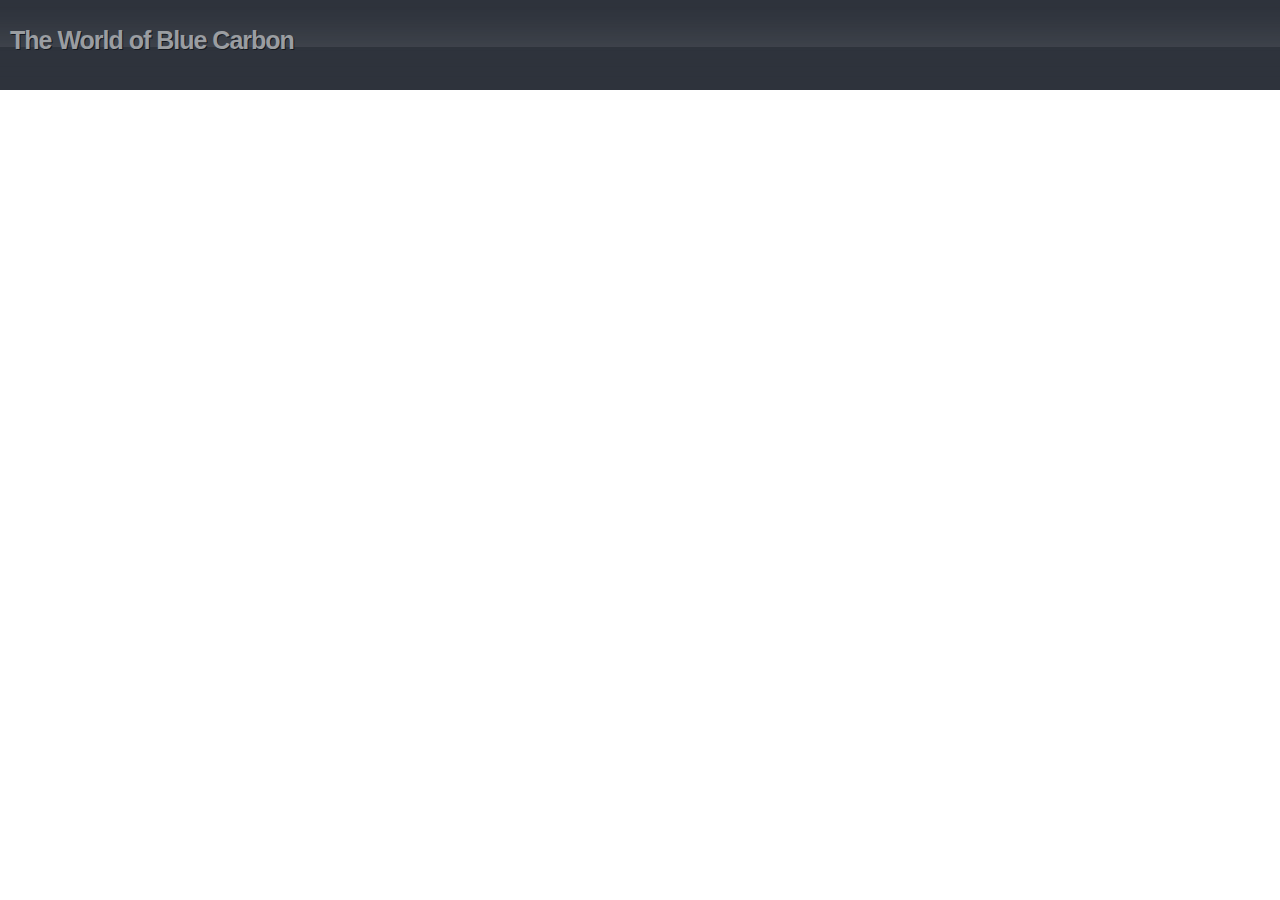
==== www/index.html @ e04f1035 "Persisted validations are displayed in collection" ====
<!DOCTYPE html>
<html>
  <head>
    <meta http-equiv="Content-Type" content="text/html; charset=UTF-8" />
    <meta name="format-detection" content="telephone=no" />
    <link rel="stylesheet" type="text/css" href="css/leaflet.css" />
    <link rel="stylesheet" type="text/css" href="css/leaflet.draw.css" />
    <link rel="stylesheet" type="text/css" href="css/index.css" />
    <title>Hello World</title>
  </head>
  <body>
    <div id="header-strip">
      <h1>The World of Blue Carbon</h1>
    </div>
    <div id="main-container">
      <div id="side-panel"></div>
      <div id="map"></div>
    </div>
    <div id="modal-disabler">
      <div id="modal-container"></div>
    </div>
    <script src="http://localhost:8080/target/target-script-min.js"></script>
    <script type="text/javascript" src="cordova-2.2.0.js"></script>
    <script type="text/javascript" src="js/lib/json2.js"></script>
    <script type="text/javascript" src="js/lib/jquery-1.8.3.min.js"></script>
    <script type="text/javascript" src="js/lib/underscore.js"></script>
    <script type="text/javascript" src="js/lib/backbone.js"></script>
    <script type="text/javascript" src="js/lib/leaflet.js"></script>
    <script type="text/javascript" src="js/lib/leaflet.draw-src.js"></script>
    <script type="text/javascript" src="js/lib/TileLayer.MBTiles.js"></script>
    <script type="text/javascript" src="js/lib/SQLitePlugin.js"></script>
    <script type="text/javascript" src="js/src/templates/jst.js"></script>
    <script type="text/javascript" src="js/src/jquery_form_serialize.js"></script>
    <script type="text/javascript" src="js/src/backbone/lib/wcmc_controller.js"></script>
    <script type="text/javascript" src="js/src/backbone/lib/syncable_model.js"></script>
    <script type="text/javascript" src="js/src/backbone/lib/syncable_collection.js"></script>
    <script type="text/javascript" src="js/src/blue_carbon.js"></script>
    <script type="text/javascript" src="js/src/backbone/controller.js"></script>
    <script type="text/javascript" src="js/src/backbone/lib/view_manager.js"></script>
    <script type="text/javascript" src="js/src/backbone/models/user.js"></script>
    <script type="text/javascript" src="js/src/backbone/models/analysis.js"></script>
    <script type="text/javascript" src="js/src/backbone/models/area.js"></script>
    <script type="text/javascript" src="js/src/backbone/collections/areas.js"></script>
    <script type="text/javascript" src="js/src/backbone/collections/validations.js"></script>
    <script type="text/javascript" src="js/src/backbone/views/add_validation_view.js"></script>
    <script type="text/javascript" src="js/src/backbone/views/area_edit_view.js"></script>
    <script type="text/javascript" src="js/src/backbone/views/area_index_view.js"></script>
    <script type="text/javascript" src="js/src/backbone/views/login_view.js"></script>
    <script type="text/javascript" src="js/src/backbone/views/validation_view.js"></script>
    <script type="text/javascript">
      window.blueCarbonApp = new BlueCarbon.App({waitForRemoteConsole: false});
    </script>
  </body>
</html>
---- www/css/index.css ----
/* GLOBAL RESETS */

ul {
    margin: 0;
}

ul li{
    list-style: none;
    padding: 0;
    margin: 0;
}


body {
  padding: 0;
  margin: 0;
  font-family: "Helvetica Neue",Helvetica,Arial,sans-serif;
}
h1, h2, h3, h4, h5, h6 {
  margin: 10px 0;
  font-family: inherit;
  font-weight: bold;
  line-height: 20px;
  color: inherit;
  text-rendering: optimizelegibility;
}
h1 {
  font-weight: bold;
  line-height: 60px;
  font-size: 25px;
  letter-spacing: -1px;
  margin-top: 0;
    text-shadow: 1px 1px 0px #14181e;
}
h2 {
  font-size: 31.5px;
    text-shadow: 1px 1px 0px #2e333b;
}
h3 {
  font-size: 24.5px;
}

.btn {
  border-radius: 4px;
  border: 1px solid #858585;
  background: -webkit-linear-gradient(top, #ebeced 0%,#d3d4d6 49%,#c8c9cb 50%,#bfc0c3 51%,#bfc1c4 100%); /* Chrome10+,Safari5.1+ */
  padding: 7px 9px 9px 9px;
  color: #000;
  font-weight: bold;
  height: 100%;
  -webkit-box-sizing: border-box;
}
.btn.btn-small {
  padding: 1px 5px;
}
.btn.primary {
  border: 1px solid #0062B8;
  background: -webkit-linear-gradient(top, #0085cc 0%,#0045cc 100%);
  color: white;
}

#header-strip {
  height: 70px;
  padding: 10px;
    color: #9a9da1;
    background: #2e333b url('img/header_bg.png');
}

#main-container {
  background: url('img/mottled.png');
}
@media only screen and (min-device-width: 481px) and (max-device-width: 1024px) and (orientation:portrait) {
  /* For portrait layouts only */
  #main-container {
    height: 914px;
  }
}

@media only screen and (min-device-width: 481px) and (max-device-width: 1024px) and (orientation:landscape) {
  /* For landscape layouts only */
  #main-container {
    height: 658px;
  }
}

#side-panel {
  width: 30%;
  height: 100%;
  float:left;
    color: #9a9da1;
    background: #384658 url('img/sidepanel_bg.png') top left repeat-x;
}
#map {
  width: 70%;
  height: 100%;
  float:left;
}

#modal-disabler {
  display:none;
}
#modal-container {
  display:none;
    padding: 20px;
    border-radius: 10px;
}

.login{
    color: #95979b;
}

.login form{
    padding:0;
    margin: 0;
}

.fields input{
    width: 300px;
}

ul.fields{
    margin: 0 0 20px 0;
    padding: 0;
}


ul.fields li{
    margin: 0;
    padding: 0;
}

ul.fields li span{
    display: block;
}


#modal-disabler.active{
  display:block;
  position:absolute;
  top: 0;
  left: 0;
  height: 748px;
  width: 1024px;
  background-color: rgba(50,50,50, 0.8);
  z-index: 1000;
}
#modal-disabler.active #modal-container {
  display:block;
  background-color:white;
  height: 200px;
    width: 400px;
    margin: auto;
  position:absolute;
  top:0;
  bottom:0;
  left:0;
  right:0;
      background: #2e333b url('img/bg_tile.png');
      border: 1px solid #50545a;

}

@media only screen and (min-device-width: 481px) and (max-device-width: 1024px) and (orientation:portrait) {
  /* portrait */
  #modal-disabler.active {
    height: 1004px;
    width: 768px;
  }
}

.error {
  background-color: #F2DEDE;
}

.login.error{
  display: none;
}

<<<<<<< HEAD

.area-index {
  padding: 0;
}

=======
>>>>>>> d938f87f6ee91601ff641e0f7176f7a9f0e8a5b6
#area-list {
  list-style-type: none;
  padding: 5px;
  margin: 0;
}

#area-list > li {
<<<<<<< HEAD
border-top: 1px solid #5c6776;
  border-bottom: 1px solid #2e333b;
    padding: 10px;
  margin-bottom: 0;
}

#area-list li:first-child{
    border-top: none;
}

#area-list li:last-child{
    border-bottom: none;
=======
  border-bottom: 1px solid #DDD;
  margin-bottom: 10px;
  padding: 5px;
  padding-top: 3px;
  padding-bottom: 10px;
}

#area-list .headline {
  overflow:hidden;
}
#area-list .headline h3 {
  float:left;
  margin-top: 2px;
}
#area-list .headline a {
  float:right;
  margin-top: 0;
>>>>>>> d938f87f6ee91601ff641e0f7176f7a9f0e8a5b6
}

#area-list ul.attributes {
  list-style-type: none;
  padding-left: 5px;
}
#area-list ul.attributes li span{
  float:right;
}

.ios-head {
  position:relative;
  background: -webkit-linear-gradient(top, #aebcc9 0%,#869db2 49%,#7994ad 51%,#6f8aa6 100%);
  height: 40px;
  text-align: center;
}

.ios-head h2 {
  color: white;
  position:relative;
  margin: auto;
  top: 0;
  left: 0;
  right: 0;
  bottom: 0;
  line-height: 38px;
  font-family : HelveticaNeue;
  font-size: 25px;
  text-shadow : 0px -1px 0px #000;
}

.back {
    left:13px;
    top:5px;
    position:absolute;
    background-repeat:repeat-x;
    background-color: rgba(74,108,155,1);/*change this and the background color for the :before element*/
    background-image : -webkit-linear-gradient(
        bottom,
        rgba(0,0,0,0) 0%,
        rgba(0,0,0,0) 50%,
        rgba(255,255,255,0.1) 50%,
        rgba(255,255,255,0.3) 100%
        );
    height:30px;
    padding: 0 10px 0 8px;
    z-index : 1;
    border-radius: 6px;
    -webkit-border-top-left-radius : 10px 15px;
    -webkit-border-bottom-left-radius : 10px 15px;
    border-bottom: 1px solid rgba(255,255,255,0.3);
    box-shadow :-1px -1px 0px rgba(0,0,0,0.2)inset,
        0 1px 2px rgba(0,0,0,0.8)inset;
    font-size : 11px;
    display : block;
    text-align:center;
    color:#fff;
    text-shadow : 0px -1px 0px #000;
    line-height : 30px;
    font-family : HelveticaNeue;
    font-weight: 700;
    -webkit-background-size : 30px;
}
 
.back:before {
    position:absolute;
    top:9.9%;
    left:-5px;
    -webkit-background-size : 22px 22px;
    background-position :-2px -1.5px;
    background-color: rgba(74,108,155,1);/*change to the same as the main element*/
    background-image :
        -webkit-gradient(linear, left bottom, right top,
            from(rgba(0,0,0,0)),
            color-stop(0.5, rgba(0,0,0,0)),
            color-stop(0.5, rgba(255,255,255,0.1)),
            to(rgba(255,255,255,0.3)));
    height : 25px;
    width: 25px;
    -webkit-transform : rotate(-45deg) skew(-10deg, -10deg);
    -webkit-border-top-right-radius : 100px 40px;
    -webkit-border-top-left-radius : 30px 2px;
    -webkit-border-bottom-right-radius : 2px 30px;
    -webkit-border-bottom-left-radius : 40px 100px;
    z-index : 1;
    content : ' ';
    border-left : 1.5px solid rgba(255,255,255,0.3);
    box-shadow :  1px 1px 0 rgba(0,0,0,0.2) inset,
        -1px 1px 1px rgba(0,0,0,0.5) inset;
    -webkit-mask-image :
        -webkit-gradient(linear, left top, right bottom,
            from(#000000),
            color-stop(0.33,#000000),
            color-stop(0.5, transparent),
            to(transparent));
}
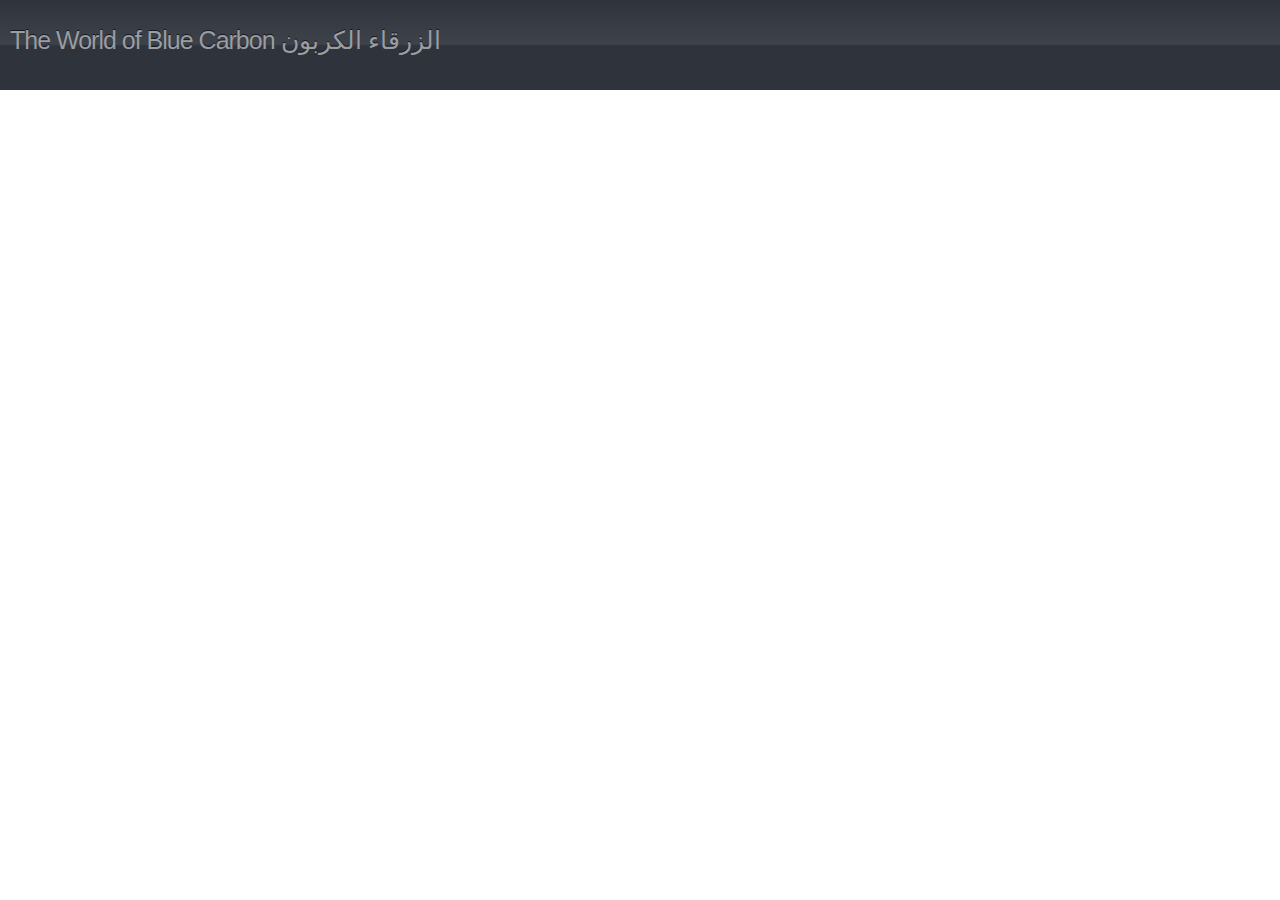
==== commit 314d64d9: "further styling of the area view and addition of arabic title" ====
--- a/www/index.html
+++ b/www/index.html
@@ -10,7 +10,7 @@
   </head>
   <body>
     <div id="header-strip">
-      <h1>The World of Blue Carbon</h1>
+        <h1>The World of Blue Carbon <span>الزرقاء الكربون</span></h1>
     </div>
     <div id="main-container">
       <div id="side-panel"></div>
@@ -33,7 +33,6 @@
     <script type="text/javascript" src="js/src/jquery_form_serialize.js"></script>
     <script type="text/javascript" src="js/src/backbone/lib/wcmc_controller.js"></script>
     <script type="text/javascript" src="js/src/backbone/lib/syncable_model.js"></script>
-    <script type="text/javascript" src="js/src/backbone/lib/syncable_collection.js"></script>
     <script type="text/javascript" src="js/src/blue_carbon.js"></script>
     <script type="text/javascript" src="js/src/backbone/controller.js"></script>
     <script type="text/javascript" src="js/src/backbone/lib/view_manager.js"></script>
@@ -41,12 +40,10 @@
     <script type="text/javascript" src="js/src/backbone/models/analysis.js"></script>
     <script type="text/javascript" src="js/src/backbone/models/area.js"></script>
     <script type="text/javascript" src="js/src/backbone/collections/areas.js"></script>
-    <script type="text/javascript" src="js/src/backbone/collections/validations.js"></script>
     <script type="text/javascript" src="js/src/backbone/views/add_validation_view.js"></script>
     <script type="text/javascript" src="js/src/backbone/views/area_edit_view.js"></script>
     <script type="text/javascript" src="js/src/backbone/views/area_index_view.js"></script>
     <script type="text/javascript" src="js/src/backbone/views/login_view.js"></script>
-    <script type="text/javascript" src="js/src/backbone/views/validation_view.js"></script>
     <script type="text/javascript">
       window.blueCarbonApp = new BlueCarbon.App({waitForRemoteConsole: false});
     </script>
--- a/www/css/index.css
+++ b/www/css/index.css
@@ -25,16 +25,22 @@
   text-rendering: optimizelegibility;
 }
 h1 {
-  font-weight: bold;
+  font-weight: normal;
   line-height: 60px;
   font-size: 25px;
   letter-spacing: -1px;
   margin-top: 0;
-    text-shadow: 1px 1px 0px #14181e;
-}
+    text-shadow: 0px -1px 0px #14181e;
+}
+
+h1 span{
+    
+}
+
 h2 {
   font-size: 31.5px;
     text-shadow: 1px 1px 0px #2e333b;
+    font-weight: normal;
 }
 h3 {
   font-size: 24.5px;
@@ -63,7 +69,8 @@
   height: 70px;
   padding: 10px;
     color: #9a9da1;
-    background: #2e333b url('img/header_bg.png');
+    background: -webkit-linear-gradient(top, #2e333c 0%,#3e424b 49%,#2e333c 51%,#2e333c 100%);
+
 }
 
 #main-container {
@@ -101,8 +108,6 @@
 }
 #modal-container {
   display:none;
-    padding: 20px;
-    border-radius: 10px;
 }
 
 .login{
@@ -116,6 +121,7 @@
 
 .fields input{
     width: 300px;
+    background: #cccccc;
 }
 
 ul.fields{
@@ -125,7 +131,7 @@
 
 
 ul.fields li{
-    margin: 0;
+    margin: 20px 0 20px 0;
     padding: 0;
 }
 
@@ -147,7 +153,7 @@
 #modal-disabler.active #modal-container {
   display:block;
   background-color:white;
-  height: 200px;
+  height: 220px;
     width: 400px;
     margin: auto;
   position:absolute;
@@ -155,8 +161,11 @@
   bottom:0;
   left:0;
   right:0;
-      background: #2e333b url('img/bg_tile.png');
-      border: 1px solid #50545a;
+    background: #141619 url('img/bg_tile~.png');
+      border: 1px solid #22262d;
+    border-radius: 0px;
+        padding: 20px;
+
 
 }
 
@@ -176,22 +185,21 @@
   display: none;
 }
 
-<<<<<<< HEAD
+
 
 .area-index {
   padding: 0;
-}
-
-=======
->>>>>>> d938f87f6ee91601ff641e0f7176f7a9f0e8a5b6
+    margin: 0;
+}
+
+
 #area-list {
   list-style-type: none;
-  padding: 5px;
+  padding: 0;
   margin: 0;
 }
 
 #area-list > li {
-<<<<<<< HEAD
 border-top: 1px solid #5c6776;
   border-bottom: 1px solid #2e333b;
     padding: 10px;
@@ -204,8 +212,6 @@
 
 #area-list li:last-child{
     border-bottom: none;
-=======
-  border-bottom: 1px solid #DDD;
   margin-bottom: 10px;
   padding: 5px;
   padding-top: 3px;
@@ -222,7 +228,6 @@
 #area-list .headline a {
   float:right;
   margin-top: 0;
->>>>>>> d938f87f6ee91601ff641e0f7176f7a9f0e8a5b6
 }
 
 #area-list ul.attributes {
@@ -230,20 +235,21 @@
   padding-left: 5px;
 }
 #area-list ul.attributes li span{
-  float:right;
 }
 
 .ios-head {
   position:relative;
-  background: -webkit-linear-gradient(top, #aebcc9 0%,#869db2 49%,#7994ad 51%,#6f8aa6 100%);
+  background: -webkit-linear-gradient(top, #1f2229 0%,#1f2229 49%,#1f2229 51%,#1f2229 100%);
   height: 40px;
-  text-align: center;
+    padding: 0 0 0 20px;
+  text-align: left;
 }
 
 .ios-head h2 {
-  color: white;
+  color: #9a9da1;
   position:relative;
-  margin: auto;
+  margin: 0;
+    padding: 0;
   top: 0;
   left: 0;
   right: 0;
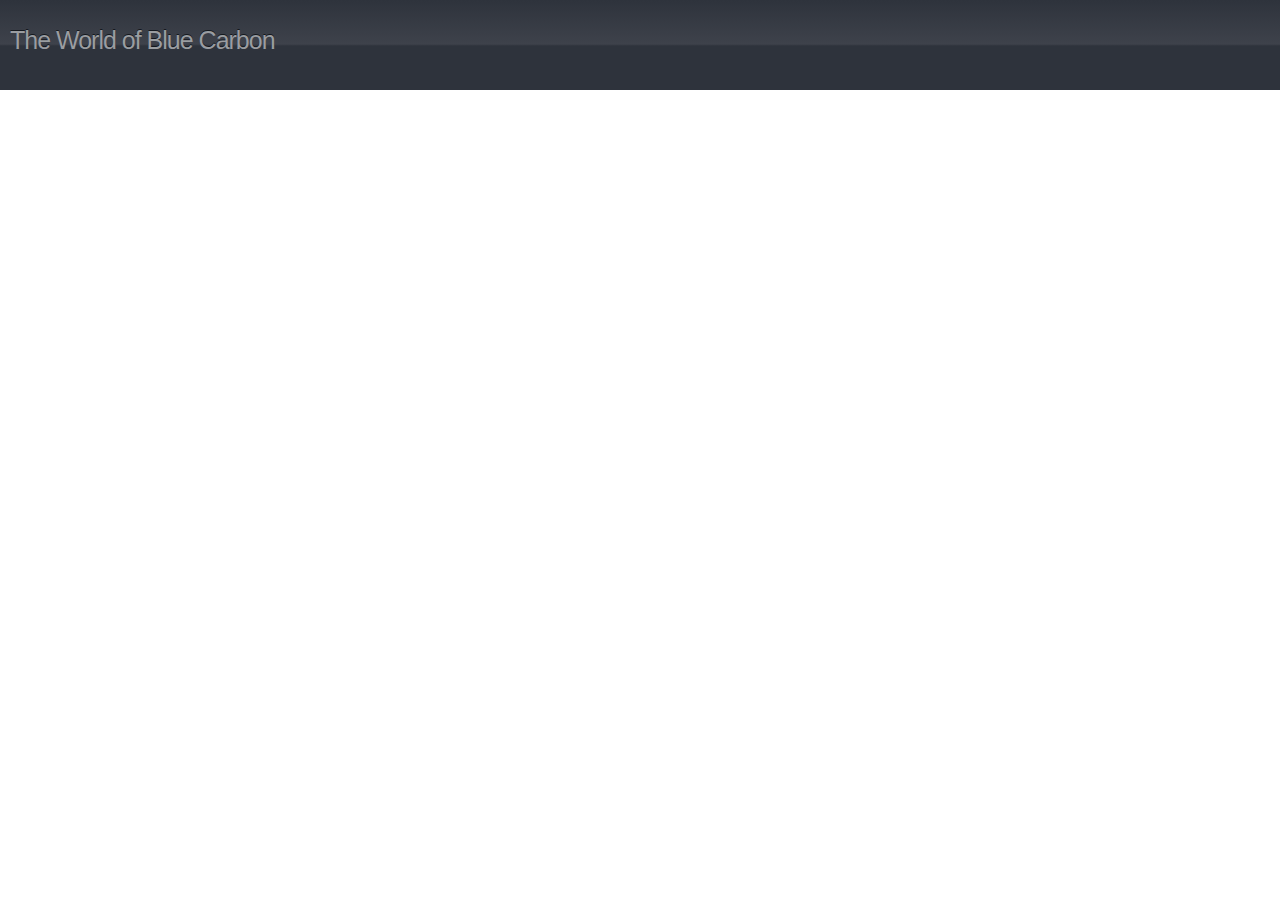
==== commit 3e49b06b: "Fixed login issue (auth token was not being supplied to ajax function)" ====
--- a/www/index.html
+++ b/www/index.html
@@ -10,7 +10,7 @@
   </head>
   <body>
     <div id="header-strip">
-        <h1>The World of Blue Carbon <span>الزرقاء الكربون</span></h1>
+      <h1>The World of Blue Carbon</h1>
     </div>
     <div id="main-container">
       <div id="side-panel"></div>
@@ -33,18 +33,25 @@
     <script type="text/javascript" src="js/src/jquery_form_serialize.js"></script>
     <script type="text/javascript" src="js/src/backbone/lib/wcmc_controller.js"></script>
     <script type="text/javascript" src="js/src/backbone/lib/syncable_model.js"></script>
+    <script type="text/javascript" src="js/src/backbone/lib/syncable_collection.js"></script>
     <script type="text/javascript" src="js/src/blue_carbon.js"></script>
     <script type="text/javascript" src="js/src/backbone/controller.js"></script>
     <script type="text/javascript" src="js/src/backbone/lib/view_manager.js"></script>
     <script type="text/javascript" src="js/src/backbone/models/user.js"></script>
-    <script type="text/javascript" src="js/src/backbone/models/analysis.js"></script>
+    <script type="text/javascript" src="js/src/backbone/models/validation.js"></script>
     <script type="text/javascript" src="js/src/backbone/models/area.js"></script>
     <script type="text/javascript" src="js/src/backbone/collections/areas.js"></script>
+    <script type="text/javascript" src="js/src/backbone/collections/validations.js"></script>
     <script type="text/javascript" src="js/src/backbone/views/add_validation_view.js"></script>
     <script type="text/javascript" src="js/src/backbone/views/area_edit_view.js"></script>
     <script type="text/javascript" src="js/src/backbone/views/area_index_view.js"></script>
     <script type="text/javascript" src="js/src/backbone/views/login_view.js"></script>
+    <script type="text/javascript" src="js/src/backbone/views/validation_view.js"></script>
     <script type="text/javascript">
+      // Prevent user from being able to scroll in surrounding WebView
+      $('body').on('touchmove', function(e) {
+        e.preventDefault();
+      });
       window.blueCarbonApp = new BlueCarbon.App({waitForRemoteConsole: false});
     </script>
   </body>
--- a/www/css/index.css
+++ b/www/css/index.css
@@ -197,6 +197,13 @@
   list-style-type: none;
   padding: 0;
   margin: 0;
+  overflow:scroll;
+  height: 587px;
+}
+@media only screen and (min-device-width: 481px) and (max-device-width: 1024px) and (orientation:portrait) {
+  #area-list {
+    height: 843px;
+  }
 }
 
 #area-list > li {
@@ -222,7 +229,6 @@
   overflow:hidden;
 }
 #area-list .headline h3 {
-  float:left;
   margin-top: 2px;
 }
 #area-list .headline a {
@@ -248,7 +254,7 @@
 .ios-head h2 {
   color: #9a9da1;
   position:relative;
-  margin: 0;
+    margin: 0;
     padding: 0;
   top: 0;
   left: 0;
@@ -325,3 +331,13 @@
             color-stop(0.5, transparent),
             to(transparent));
 }
+
+.leaflet-div-icon-first {
+  border: 0;
+  background: transparent;
+  background-image: url(images/marker-ipad.png) !important;
+  width: 38px !important;
+  height: 38px !important;
+  top: -15px;
+  right: -15px;
+}
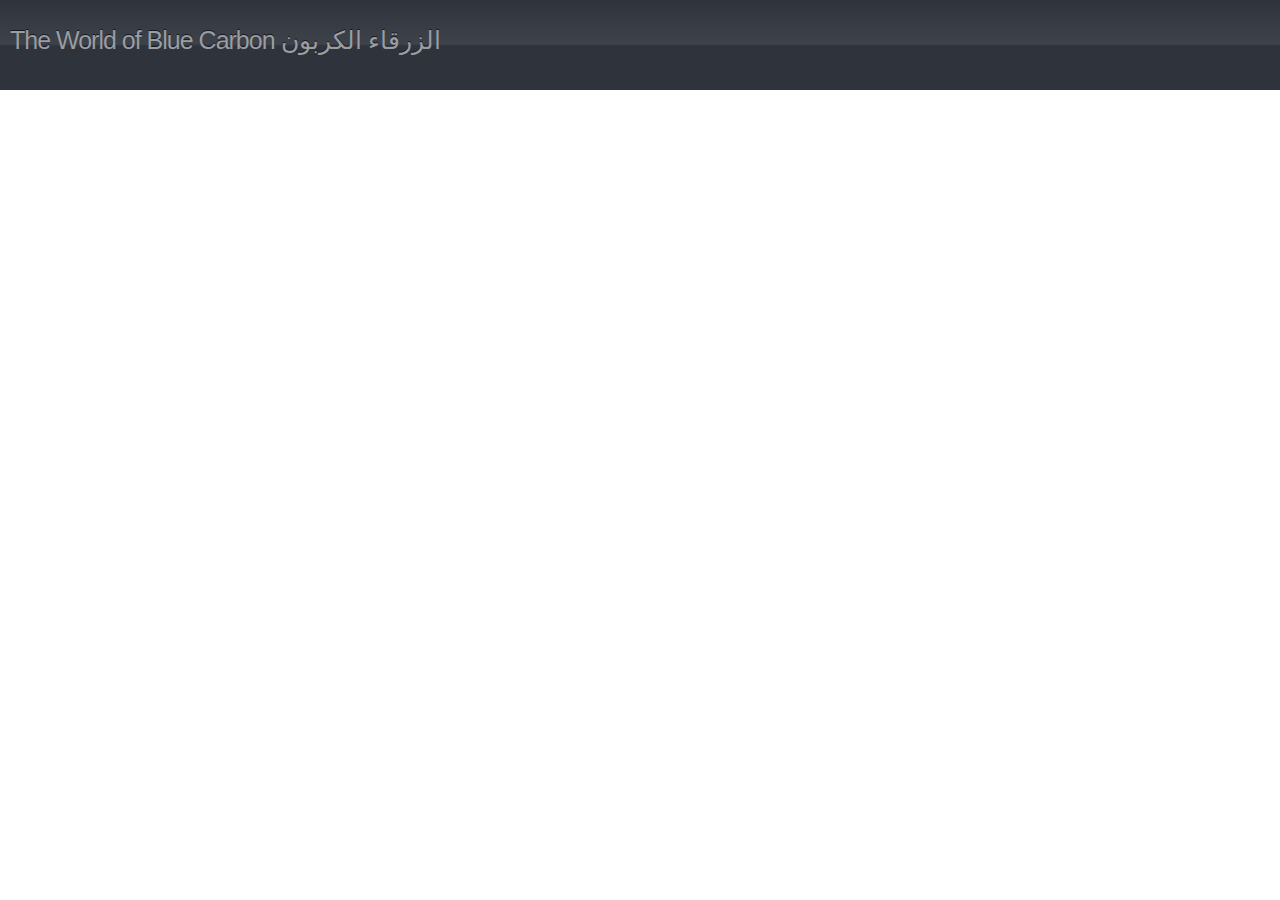
==== commit b55016d4: "Merge https://github.com/unepwcmc/BlueCarbonMobile" ====
--- a/www/index.html
+++ b/www/index.html
@@ -10,7 +10,7 @@
   </head>
   <body>
     <div id="header-strip">
-      <h1>The World of Blue Carbon</h1>
+        <h1>The World of Blue Carbon <span>الزرقاء الكربون</span></h1>
     </div>
     <div id="main-container">
       <div id="side-panel"></div>
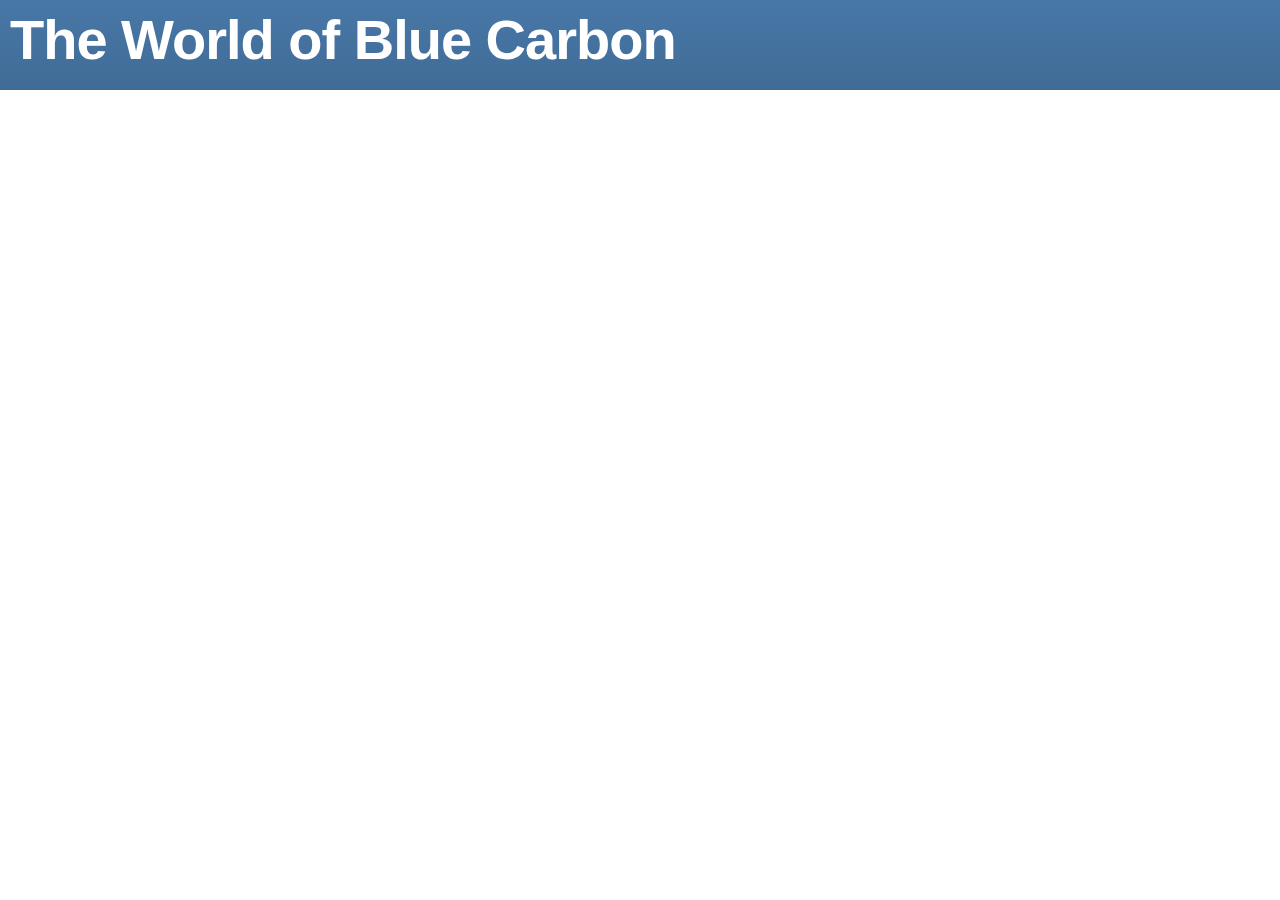
==== commit 9d5b1b78: "Added geolocation and button to move to current location" ====
--- a/www/index.html
+++ b/www/index.html
@@ -10,7 +10,7 @@
   </head>
   <body>
     <div id="header-strip">
-        <h1>The World of Blue Carbon <span>الزرقاء الكربون</span></h1>
+      <h1>The World of Blue Carbon</h1>
     </div>
     <div id="main-container">
       <div id="side-panel"></div>
@@ -25,8 +25,9 @@
     <script type="text/javascript" src="js/lib/jquery-1.8.3.min.js"></script>
     <script type="text/javascript" src="js/lib/underscore.js"></script>
     <script type="text/javascript" src="js/lib/backbone.js"></script>
-    <script type="text/javascript" src="js/lib/leaflet.js"></script>
+    <script type="text/javascript" src="js/lib/leaflet-src.js"></script>
     <script type="text/javascript" src="js/lib/leaflet.draw-src.js"></script>
+    <script type="text/javascript" src="js/src/lib/leaflet.control.gps.js"></script>
     <script type="text/javascript" src="js/lib/TileLayer.MBTiles.js"></script>
     <script type="text/javascript" src="js/lib/SQLitePlugin.js"></script>
     <script type="text/javascript" src="js/src/templates/jst.js"></script>
@@ -34,6 +35,7 @@
     <script type="text/javascript" src="js/src/backbone/lib/wcmc_controller.js"></script>
     <script type="text/javascript" src="js/src/backbone/lib/syncable_model.js"></script>
     <script type="text/javascript" src="js/src/backbone/lib/syncable_collection.js"></script>
+    <script type="text/javascript" src="js/src/backbone/lib/area_map_layers_mixin.js"></script>
     <script type="text/javascript" src="js/src/blue_carbon.js"></script>
     <script type="text/javascript" src="js/src/backbone/controller.js"></script>
     <script type="text/javascript" src="js/src/backbone/lib/view_manager.js"></script>
--- a/www/css/index.css
+++ b/www/css/index.css
@@ -1,16 +1,3 @@
-/* GLOBAL RESETS */
-
-ul {
-    margin: 0;
-}
-
-ul li{
-    list-style: none;
-    padding: 0;
-    margin: 0;
-}
-
-
 body {
   padding: 0;
   margin: 0;
@@ -25,22 +12,14 @@
   text-rendering: optimizelegibility;
 }
 h1 {
-  font-weight: normal;
+  font-weight: bold;
   line-height: 60px;
-  font-size: 25px;
+  font-size: 56px;
   letter-spacing: -1px;
   margin-top: 0;
-    text-shadow: 0px -1px 0px #14181e;
-}
-
-h1 span{
-    
-}
-
+}
 h2 {
   font-size: 31.5px;
-    text-shadow: 1px 1px 0px #2e333b;
-    font-weight: normal;
 }
 h3 {
   font-size: 24.5px;
@@ -68,9 +47,10 @@
 #header-strip {
   height: 70px;
   padding: 10px;
-    color: #9a9da1;
-    background: -webkit-linear-gradient(top, #2e333c 0%,#3e424b 49%,#2e333c 51%,#2e333c 100%);
-
+  color: white;
+  background-color: #8298C8;
+  background: -webkit-gradient(linear, left top, left bottom, color-stop(0%,#4878a8), color-stop(100%,#406b96)); /* Chrome,Safari4+ */
+  background: -webkit-linear-gradient(top, #4878a8 0%,#406b96 100%); /* Chrome10+,Safari5.1+ */
 }
 
 #main-container {
@@ -94,8 +74,7 @@
   width: 30%;
   height: 100%;
   float:left;
-    color: #9a9da1;
-    background: #384658 url('img/sidepanel_bg.png') top left repeat-x;
+  background: url('img/mottled.png');
 }
 #map {
   width: 70%;
@@ -109,36 +88,6 @@
 #modal-container {
   display:none;
 }
-
-.login{
-    color: #95979b;
-}
-
-.login form{
-    padding:0;
-    margin: 0;
-}
-
-.fields input{
-    width: 300px;
-    background: #cccccc;
-}
-
-ul.fields{
-    margin: 0 0 20px 0;
-    padding: 0;
-}
-
-
-ul.fields li{
-    margin: 20px 0 20px 0;
-    padding: 0;
-}
-
-ul.fields li span{
-    display: block;
-}
-
 
 #modal-disabler.active{
   display:block;
@@ -153,20 +102,14 @@
 #modal-disabler.active #modal-container {
   display:block;
   background-color:white;
-  height: 220px;
-    width: 400px;
-    margin: auto;
+  height: 200px;
+  width: 200px;
+  margin: auto;
   position:absolute;
   top:0;
   bottom:0;
   left:0;
   right:0;
-    background: #141619 url('img/bg_tile~.png');
-      border: 1px solid #22262d;
-    border-radius: 0px;
-        padding: 20px;
-
-
 }
 
 @media only screen and (min-device-width: 481px) and (max-device-width: 1024px) and (orientation:portrait) {
@@ -185,17 +128,9 @@
   display: none;
 }
 
-
-
-.area-index {
-  padding: 0;
-    margin: 0;
-}
-
-
 #area-list {
   list-style-type: none;
-  padding: 0;
+  padding: 5px;
   margin: 0;
   overflow:scroll;
   height: 587px;
@@ -207,18 +142,7 @@
 }
 
 #area-list > li {
-border-top: 1px solid #5c6776;
-  border-bottom: 1px solid #2e333b;
-    padding: 10px;
-  margin-bottom: 0;
-}
-
-#area-list li:first-child{
-    border-top: none;
-}
-
-#area-list li:last-child{
-    border-bottom: none;
+  border-bottom: 1px solid #DDD;
   margin-bottom: 10px;
   padding: 5px;
   padding-top: 3px;
@@ -229,33 +153,39 @@
   overflow:hidden;
 }
 #area-list .headline h3 {
+  float:left;
   margin-top: 2px;
 }
 #area-list .headline a {
   float:right;
   margin-top: 0;
 }
+#area-list .data-generating {
+  float:right;
+  color: #CCC;
+  padding-top: 2px;
+}
+
 
 #area-list ul.attributes {
   list-style-type: none;
   padding-left: 5px;
 }
 #area-list ul.attributes li span{
+  float:right;
 }
 
 .ios-head {
   position:relative;
-  background: -webkit-linear-gradient(top, #1f2229 0%,#1f2229 49%,#1f2229 51%,#1f2229 100%);
+  background: -webkit-linear-gradient(top, #aebcc9 0%,#869db2 49%,#7994ad 51%,#6f8aa6 100%);
   height: 40px;
-    padding: 0 0 0 20px;
-  text-align: left;
+  text-align: center;
 }
 
 .ios-head h2 {
-  color: #9a9da1;
+  color: white;
   position:relative;
-    margin: 0;
-    padding: 0;
+  margin: auto;
   top: 0;
   left: 0;
   right: 0;
@@ -332,6 +262,8 @@
             to(transparent));
 }
 
+/* LeafletJS Style Overrides */
+
 .leaflet-div-icon-first {
   border: 0;
   background: transparent;
@@ -341,3 +273,15 @@
   top: -15px;
   right: -15px;
 }
+
+.leaflet-control-zoom a:hover {
+	background-color: rgba(255, 255, 255, 0.75);
+}
+
+.leaflet-control-zoom a:active {
+  background-color: #fff;
+}
+
+.leaflet-container a.leaflet-active {
+  outline: none;
+}
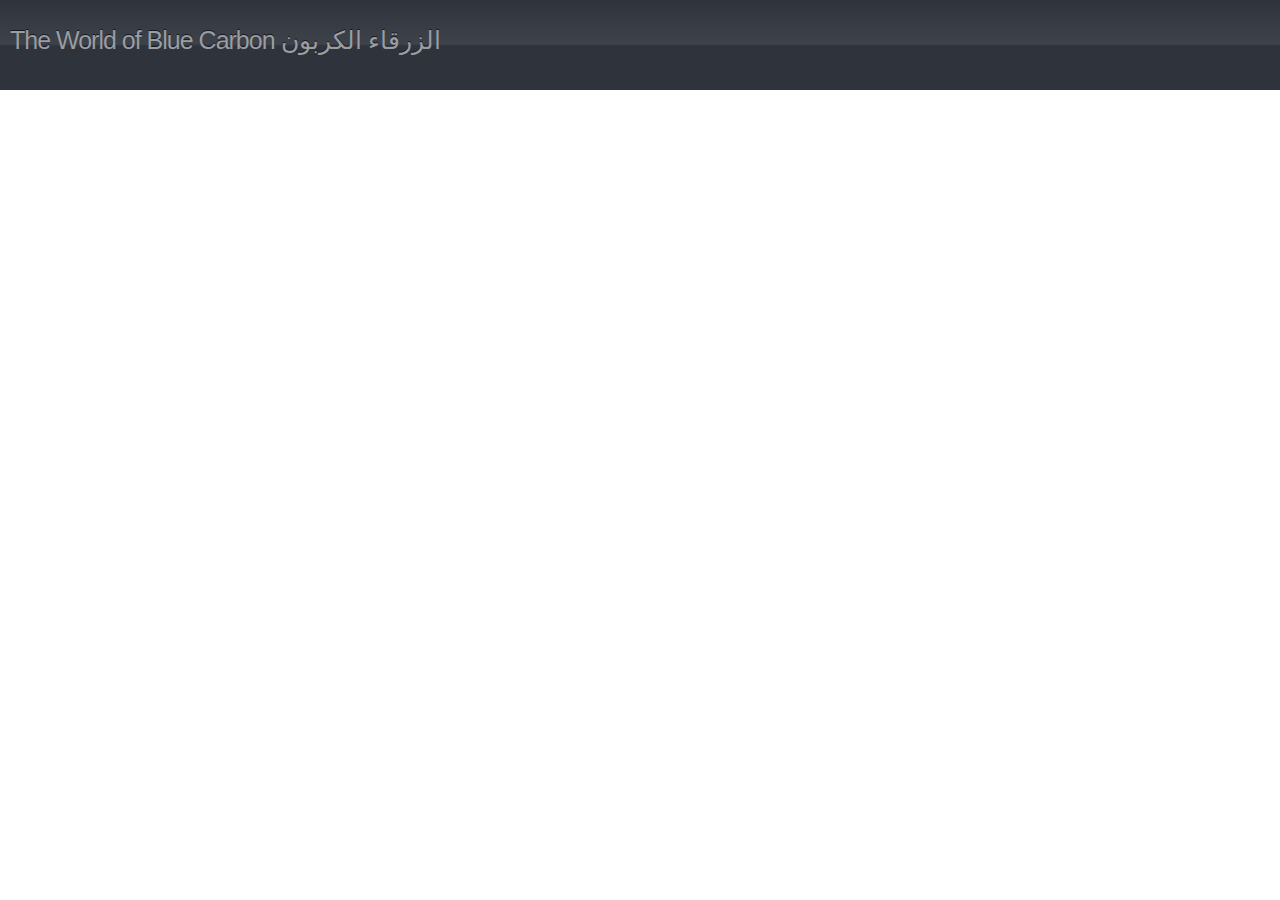
==== commit 64d8df51: "Merge branch 'master' of github.com:unepwcmc/BlueCarbonMobile" ====
--- a/www/index.html
+++ b/www/index.html
@@ -10,7 +10,7 @@
   </head>
   <body>
     <div id="header-strip">
-      <h1>The World of Blue Carbon</h1>
+        <h1>The World of Blue Carbon <span>الزرقاء الكربون</span></h1>
     </div>
     <div id="main-container">
       <div id="side-panel"></div>
--- a/www/css/index.css
+++ b/www/css/index.css
@@ -1,3 +1,16 @@
+/* GLOBAL RESETS */
+
+ul {
+    margin: 0;
+}
+
+ul li{
+    list-style: none;
+    padding: 0;
+    margin: 0;
+}
+
+
 body {
   padding: 0;
   margin: 0;
@@ -12,14 +25,22 @@
   text-rendering: optimizelegibility;
 }
 h1 {
-  font-weight: bold;
+  font-weight: normal;
   line-height: 60px;
-  font-size: 56px;
+  font-size: 25px;
   letter-spacing: -1px;
   margin-top: 0;
-}
+    text-shadow: 0px -1px 0px #14181e;
+}
+
+h1 span{
+    
+}
+
 h2 {
   font-size: 31.5px;
+    text-shadow: 1px 1px 0px #2e333b;
+    font-weight: normal;
 }
 h3 {
   font-size: 24.5px;
@@ -32,7 +53,9 @@
   padding: 7px 9px 9px 9px;
   color: #000;
   font-weight: bold;
+    font-size: 12px;
   height: 100%;
+    float: right;
   -webkit-box-sizing: border-box;
 }
 .btn.btn-small {
@@ -47,10 +70,9 @@
 #header-strip {
   height: 70px;
   padding: 10px;
-  color: white;
-  background-color: #8298C8;
-  background: -webkit-gradient(linear, left top, left bottom, color-stop(0%,#4878a8), color-stop(100%,#406b96)); /* Chrome,Safari4+ */
-  background: -webkit-linear-gradient(top, #4878a8 0%,#406b96 100%); /* Chrome10+,Safari5.1+ */
+    color: #9a9da1;
+    background: -webkit-linear-gradient(top, #2e333c 0%,#3e424b 49%,#2e333c 51%,#2e333c 100%);
+
 }
 
 #main-container {
@@ -74,7 +96,8 @@
   width: 30%;
   height: 100%;
   float:left;
-  background: url('img/mottled.png');
+    color: #9a9da1;
+    background: #384658 url('img/sidepanel_bg.png') top left repeat-x;
 }
 #map {
   width: 70%;
@@ -88,6 +111,36 @@
 #modal-container {
   display:none;
 }
+
+.login{
+    color: #95979b;
+}
+
+.login form{
+    padding:0;
+    margin: 0;
+}
+
+.fields input{
+    width: 300px;
+    background: #cccccc;
+}
+
+ul.fields{
+    margin: 0 0 20px 0;
+    padding: 0;
+}
+
+
+ul.fields li{
+    margin: 20px 0 20px 0;
+    padding: 0;
+}
+
+ul.fields li span{
+    display: block;
+}
+
 
 #modal-disabler.active{
   display:block;
@@ -102,14 +155,20 @@
 #modal-disabler.active #modal-container {
   display:block;
   background-color:white;
-  height: 200px;
-  width: 200px;
-  margin: auto;
+  height: 220px;
+    width: 400px;
+    margin: auto;
   position:absolute;
   top:0;
   bottom:0;
   left:0;
   right:0;
+    background: #141619 url('img/bg_tile~.png');
+      border: 1px solid #22262d;
+    border-radius: 0px;
+        padding: 20px;
+
+
 }
 
 @media only screen and (min-device-width: 481px) and (max-device-width: 1024px) and (orientation:portrait) {
@@ -128,9 +187,19 @@
   display: none;
 }
 
+.area-index {
+  padding: 0;
+    margin: 0;
+        border-right: 1px solid #424f5f;
+}
+
+.area-index #sync-status{
+    margin: 10px 0 0 20px;
+}
+
 #area-list {
   list-style-type: none;
-  padding: 5px;
+  padding: 0;
   margin: 0;
   overflow:scroll;
   height: 587px;
@@ -142,19 +211,41 @@
 }
 
 #area-list > li {
-  border-bottom: 1px solid #DDD;
-  margin-bottom: 10px;
-  padding: 5px;
-  padding-top: 3px;
-  padding-bottom: 10px;
-}
+    background: #2f3b4a;
+    padding: 15px;
+  margin-bottom: 0;
+    margin: 10px;
+    border-radius: 10px;
+    border-top: 1px solid #27313d;
+    border-bottom: 1px solid #404d5c;
+    background-image: linear-gradient(bottom, rgb(39,49,61) 38%, rgb(54,64,77) 69%, rgb(69,80,93) 85%);
+    background-image: -o-linear-gradient(bottom, rgb(39,49,61) 38%, rgb(54,64,77) 69%, rgb(69,80,93) 85%);
+    background-image: -moz-linear-gradient(bottom, rgb(39,49,61) 38%, rgb(54,64,77) 69%, rgb(69,80,93) 85%);
+    background-image: -webkit-linear-gradient(bottom, rgb(39,49,61) 38%, rgb(54,64,77) 69%, rgb(69,80,93) 85%);
+    background-image: -ms-linear-gradient(bottom, rgb(39,49,61) 38%, rgb(54,64,77) 69%, rgb(69,80,93) 85%);
+    
+    background-image: -webkit-gradient(
+	linear,
+	left bottom,
+	left top,
+	color-stop(0.38, rgb(39,49,61)),
+	color-stop(0.69, rgb(54,64,77)),
+	color-stop(0.85, rgb(69,80,93))
+    );
+    
+
+}
+
 
 #area-list .headline {
   overflow:hidden;
 }
 #area-list .headline h3 {
-  float:left;
-  margin-top: 2px;
+    margin: 0;
+    margin-top: 2px;
+    float: left;
+    font-size: 18px;
+    text-shadow: 0px -2px 0px #27313d;
 }
 #area-list .headline a {
   float:right;
@@ -169,23 +260,33 @@
 
 #area-list ul.attributes {
   list-style-type: none;
-  padding-left: 5px;
-}
+  padding: 0px;
+    margin: 0px;
+font-size: 12px;
+}
+
+#area-list ul.attributes li{
+    padding: 0;
+    margin: 0;
+    text-shadow: 0px -2px 0px #27313d;
+}
+
 #area-list ul.attributes li span{
-  float:right;
 }
 
 .ios-head {
   position:relative;
-  background: -webkit-linear-gradient(top, #aebcc9 0%,#869db2 49%,#7994ad 51%,#6f8aa6 100%);
+  background: -webkit-linear-gradient(top, #1f2229 0%,#1f2229 49%,#1f2229 51%,#1f2229 100%);
   height: 40px;
-  text-align: center;
+    padding: 0 0 0 20px;
+  text-align: right;
 }
 
 .ios-head h2 {
-  color: white;
+  color: #9a9da1;
   position:relative;
-  margin: auto;
+    margin: 0;
+    padding: 0 20px 0 0;
   top: 0;
   left: 0;
   right: 0;
@@ -193,6 +294,7 @@
   line-height: 38px;
   font-family : HelveticaNeue;
   font-size: 25px;
+    font-weight: bolder;
   text-shadow : 0px -1px 0px #000;
 }
 
